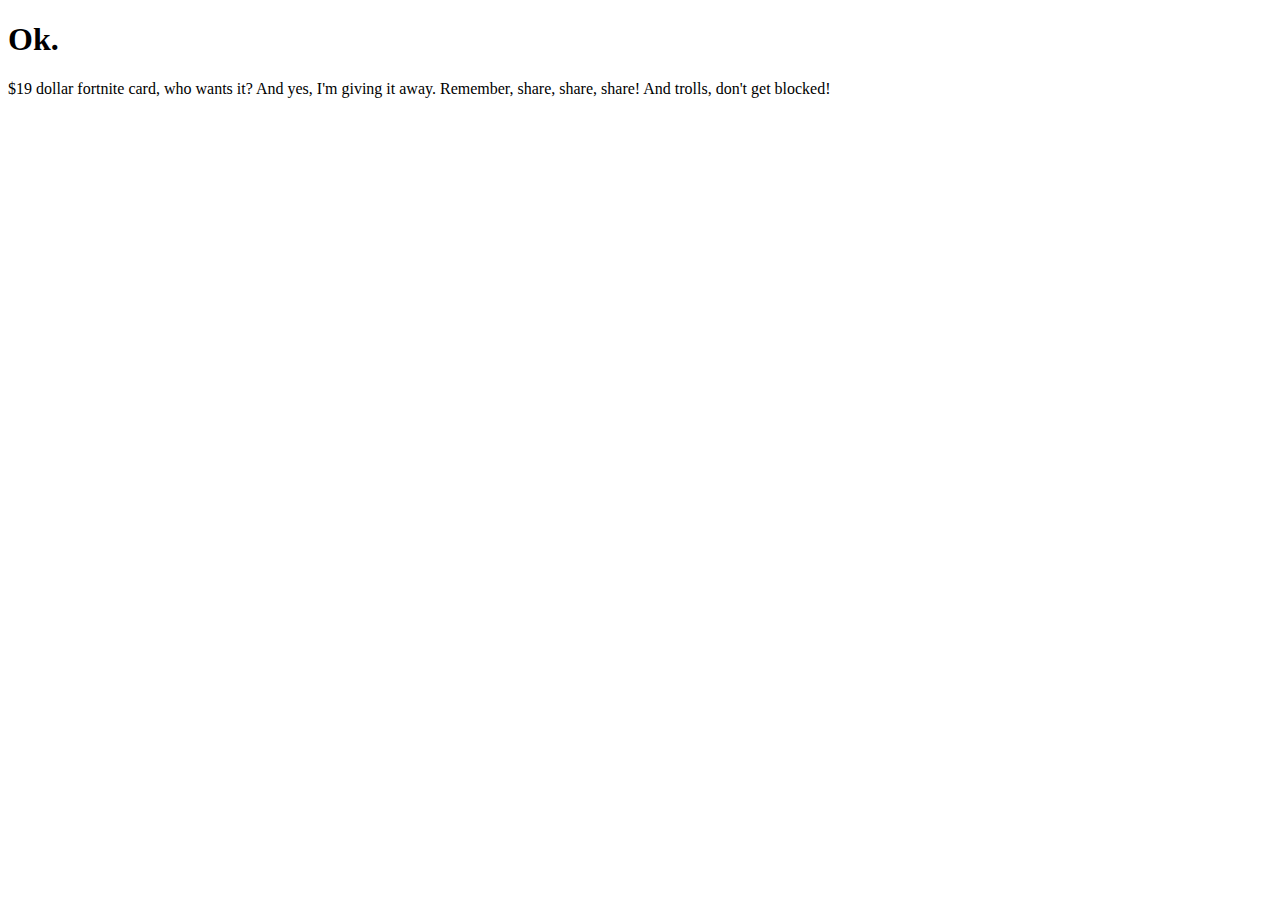
==== index.html @ be45f2f4 "fortnite" ====
<!DOCTYPE html>
<html lang="en">
<head>
    <meta charset="UTF-8">
    <meta http-equiv="X-UA-Compatible" content="IE=edge">
    <meta name="viewport" content="width=device-width, initial-scale=1.0">
    <title>aindrigo</title>
</head>
<body>
    <h1>Ok.</h1>
    <p>$19 dollar fortnite card, who wants it? And yes, I'm giving it away. Remember, share, share, share! And trolls, don't get blocked!</p>
</body>
</html>
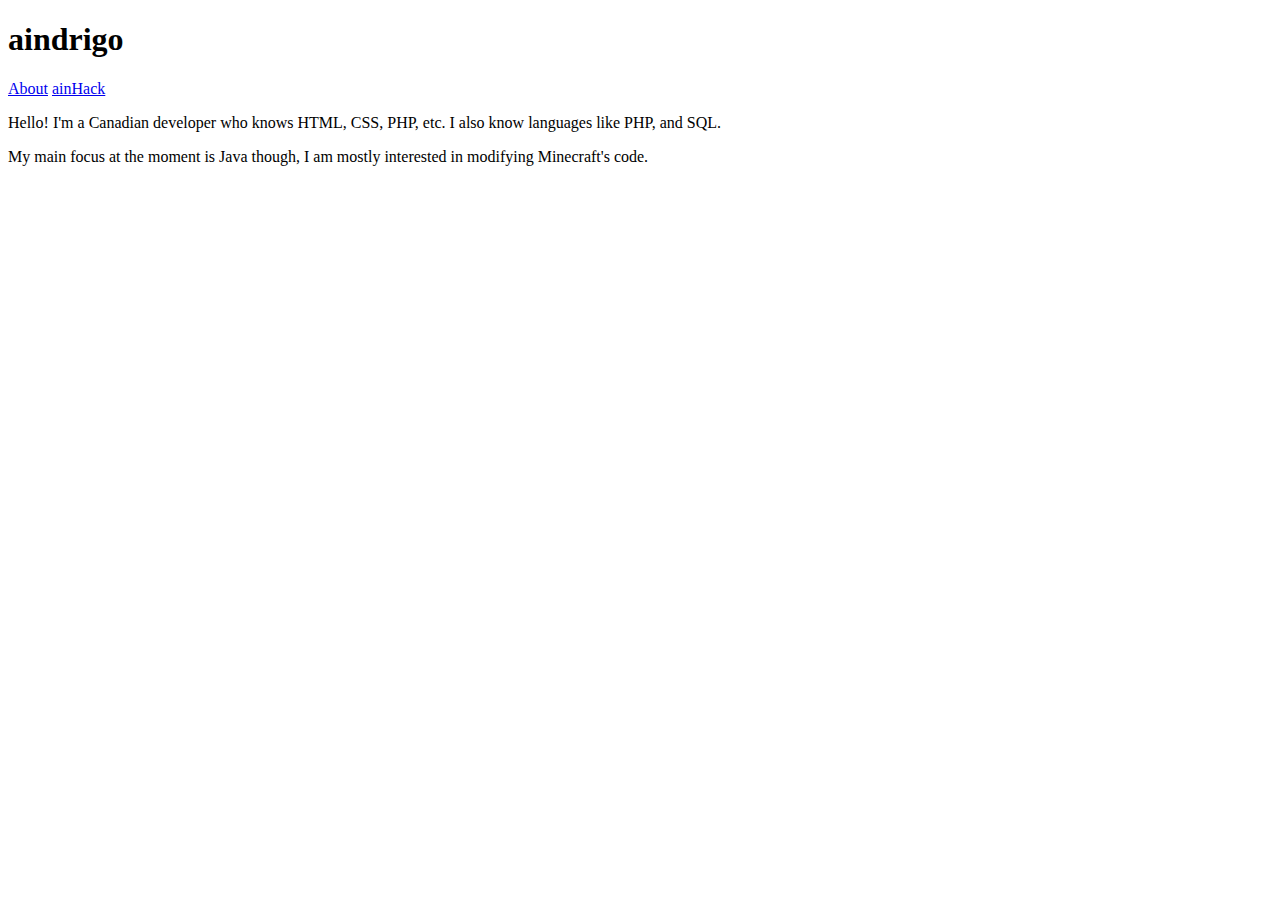
==== commit 5fde2c62: "aaaa" ====
--- a/index.html
+++ b/index.html
@@ -3,11 +3,24 @@
 <head>
     <meta charset="UTF-8">
     <meta http-equiv="X-UA-Compatible" content="IE=edge">
+    <link rel="text/css" href="style.css">
     <meta name="viewport" content="width=device-width, initial-scale=1.0">
     <title>aindrigo</title>
 </head>
 <body>
-    <h1>Ok.</h1>
-    <p>$19 dollar fortnite card, who wants it? And yes, I'm giving it away. Remember, share, share, share! And trolls, don't get blocked!</p>
+    <div class="main">
+        <h1>aindrigo</h1>
+    </div>
+    <div class="nav">
+        <nav>
+            <a href="index.html">About</a>
+            <a href="ainhack.html">ainHack</a>
+        </nav>
+    </div>
+    <div class="info">
+        <p>Hello! I'm a Canadian developer who knows HTML, CSS, PHP, etc. I also know languages like PHP, and SQL.</p>
+        <p>My main focus at the moment is Java though, I am mostly interested in modifying Minecraft's code.</p>
+
+    </div>
 </body>
-</html>+</html>
--- a/style.css
+++ b/style.css
@@ -0,0 +1,40 @@
+@import url('https://fonts.googleapis.com/css2?family=Open+Sans&display=swap');
+*{
+    margin:0;
+    padding:0;
+    font-family: 'Open Sans';
+}
+.main{
+    background: linear-gradient(72deg,#6f32a8,#ac3ecf);
+    color: white;
+    height: 300px;
+    width: 100%;
+    text-align: center;
+}
+.main h1{
+    position: relative;
+    top:50%;
+    transform: translateY(-50%);
+}
+body{
+    background-color: #222222;
+}
+.info{
+    color: white;
+    text-align: center;
+    margin-top: 20px;
+    font-size: 10;
+}
+.nav nav{
+    text-align: center;
+}
+.nav nav a{
+    background-color: blue;
+    color: white;
+    text-decoration: none;
+    padding: 5px;
+    transition: all 0.5s;
+}
+.nav nav a:hover{
+    background-color: darkblue;
+}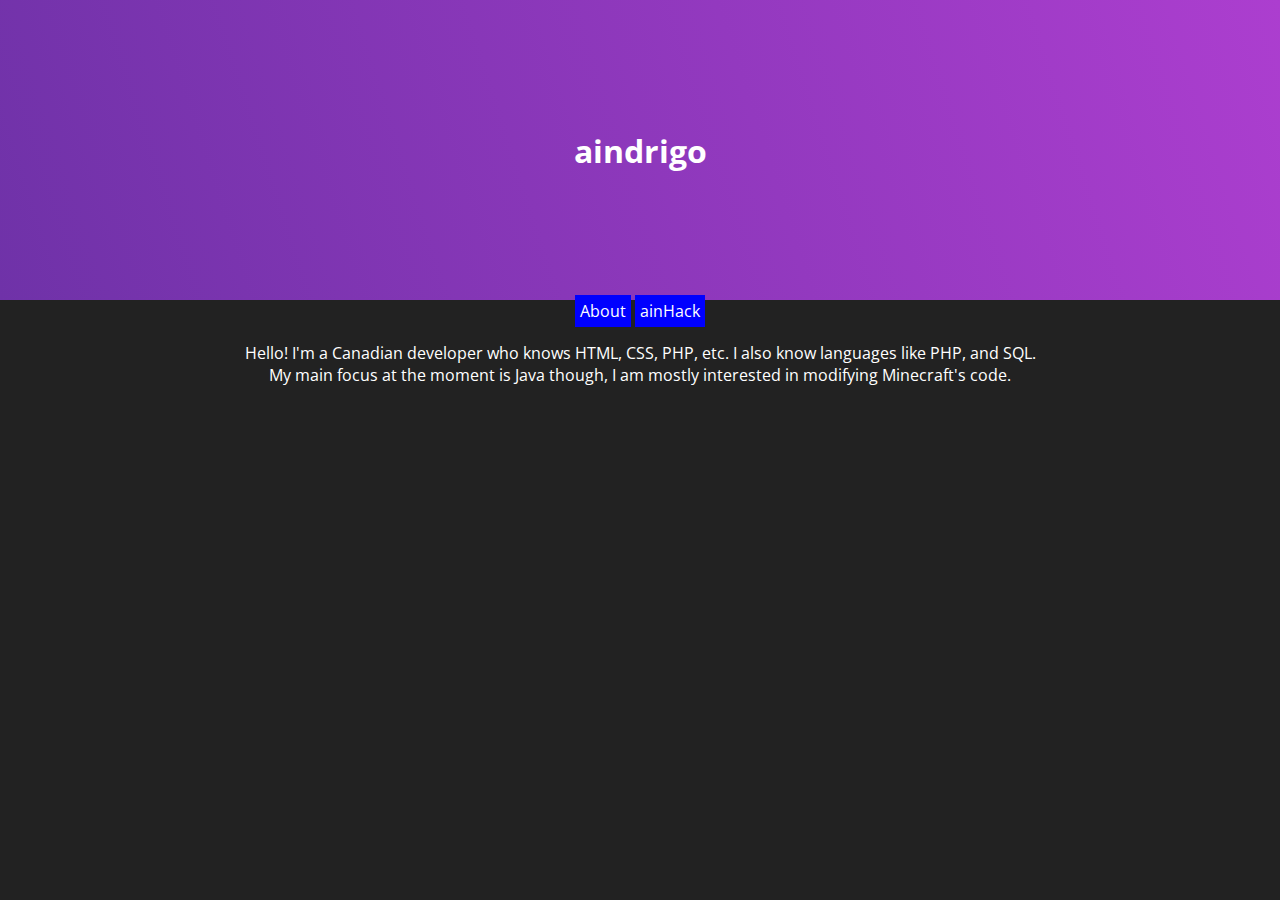
==== commit 0939a1db: "what" ====
--- a/index.html
+++ b/index.html
@@ -3,7 +3,7 @@
 <head>
     <meta charset="UTF-8">
     <meta http-equiv="X-UA-Compatible" content="IE=edge">
-    <link rel="text/css" href="style.css">
+    <link rel="stylesheet" href="style.css">
     <meta name="viewport" content="width=device-width, initial-scale=1.0">
     <title>aindrigo</title>
 </head>
